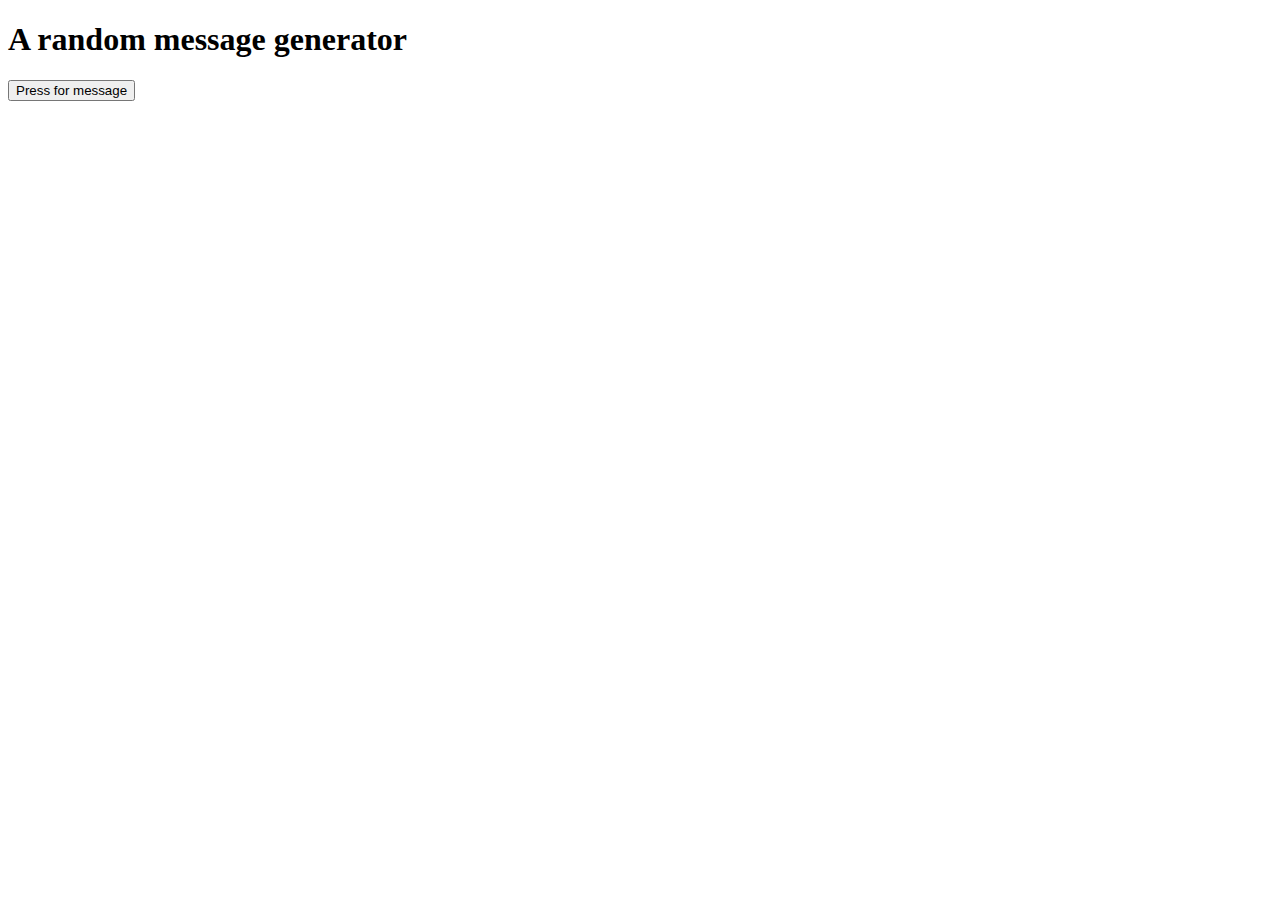
==== index.html @ a717a6cd "renamed program.html to index.html" ====
<!DOCTYPE html>
<!-- The html page for the random message generator-->
<head>
    <title>Random Message Generator</title>
    <link rel="stylesheet" href="program.css">
    <script src="script.js"></script>
</head>
<body>
    <h1 id="page_title">A random message generator</h1>
    <button id="does_thing" type="button" onclick="program(subjects, verbs, objects)">Press for message</button>
    <h4 id="message"></h4>
</body>
---- program.css ----
#page_title {

}

#does_thing {

}

#message{
    
}
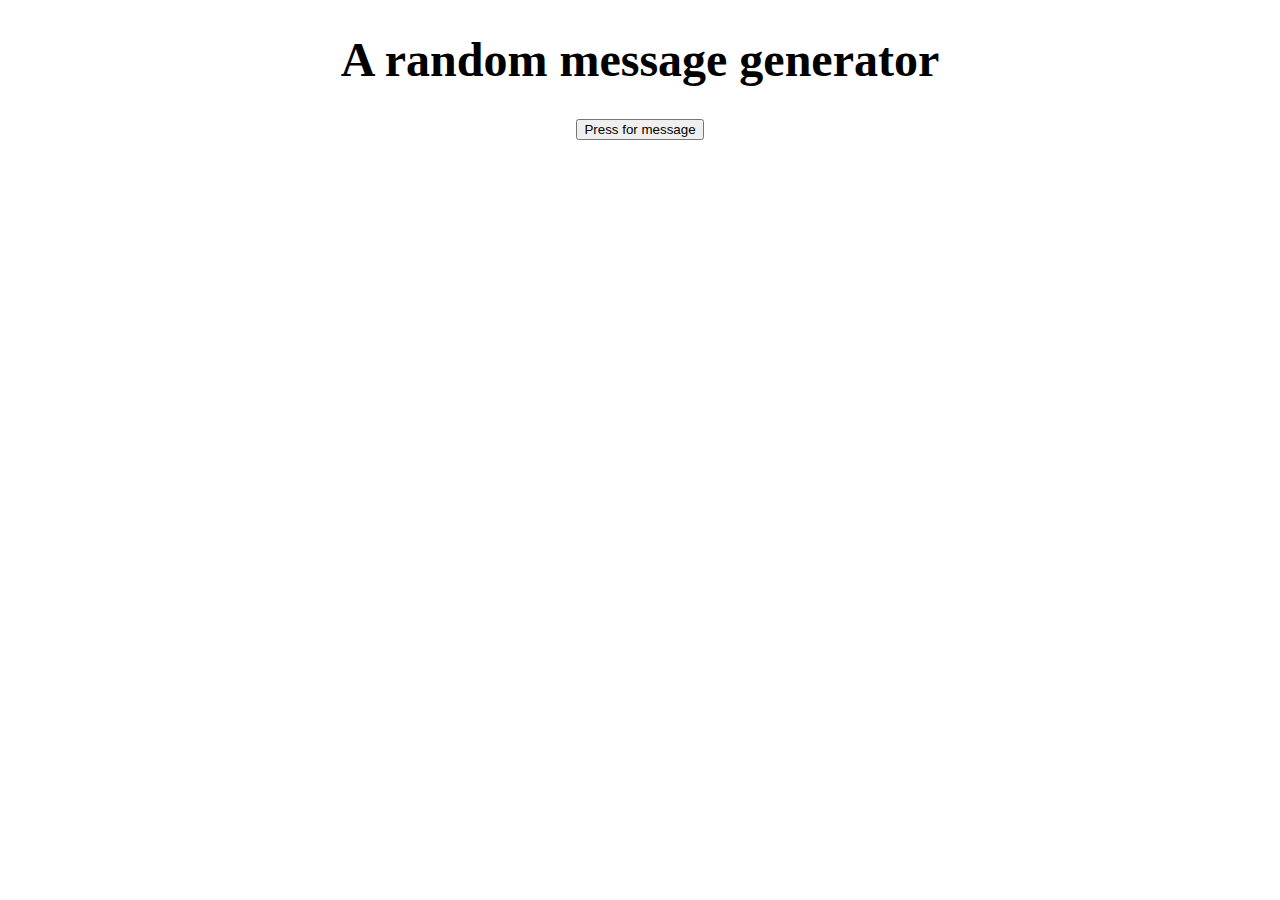
==== commit 794c5c28: "Removed programs fron VS Code, centered everything" ====
--- a/index.html
+++ b/index.html
@@ -6,7 +6,9 @@
     <script src="script.js"></script>
 </head>
 <body>
-    <h1 id="page_title">A random message generator</h1>
-    <button id="does_thing" type="button" onclick="program(subjects, verbs, objects)">Press for message</button>
-    <h4 id="message"></h4>
+    <div id="actual_program">
+        <h1 id="page_title">A random message generator</h1>
+        <button id="does_thing" type="button" onclick="program(subjects, verbs, objects)">Press for message</button>
+        <h4 id="message"></h4>
+    </div>
 </body>--- a/program.css
+++ b/program.css
@@ -1,5 +1,13 @@
+body {
+    
+}
+
+#actual_program {
+    text-align: center;
+}
+
 #page_title {
-
+    font-size: 3em;
 }
 
 #does_thing {
@@ -7,5 +15,5 @@
 }
 
 #message{
-    
+    font-size: 2em;
 }